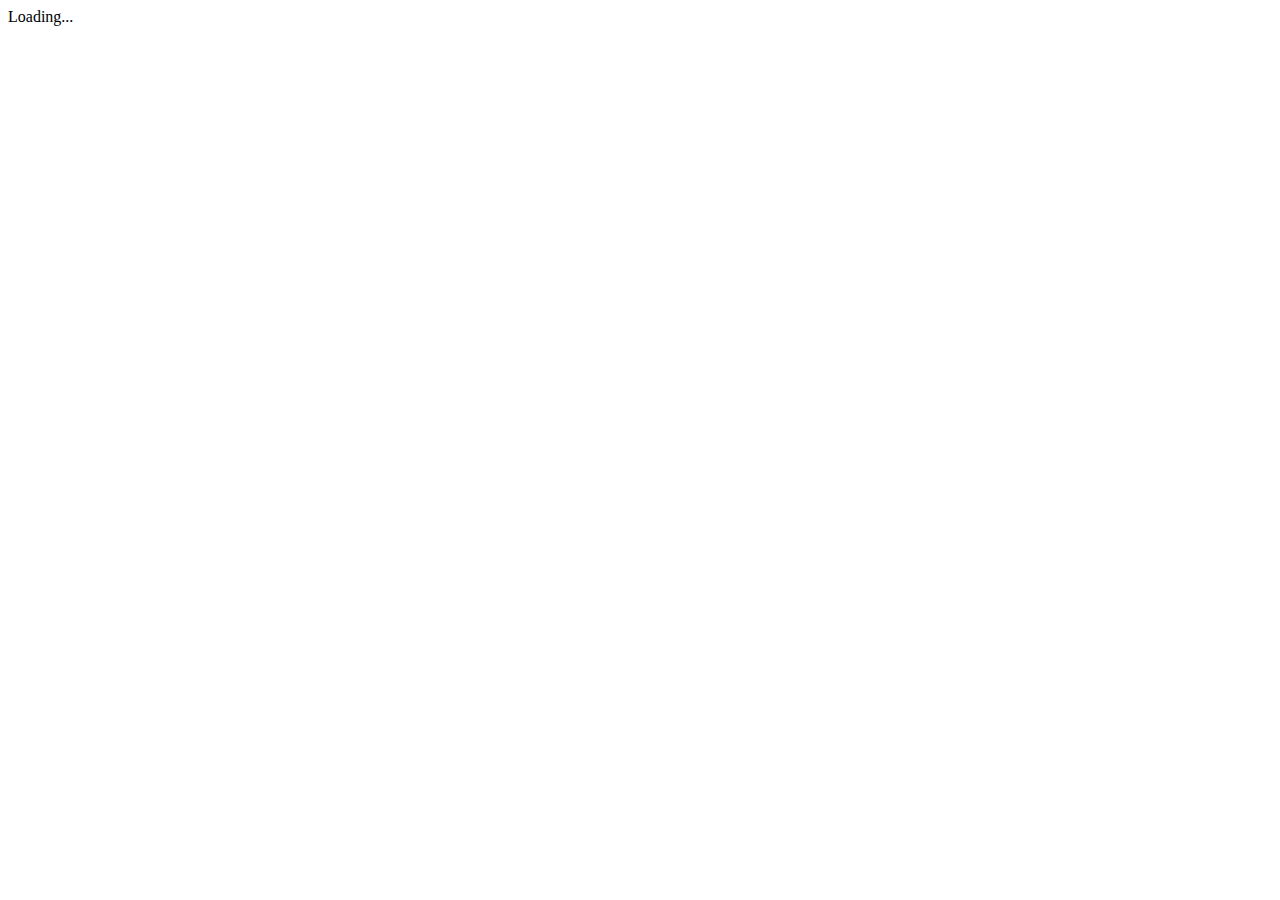
==== src/index.html @ 95b7608b "chore: initial commit from angular-cli" ====
<!doctype html>
<html>
<head>
  <meta charset="utf-8">
  <title>Project</title>
  <base href="/">

  <meta name="viewport" content="width=device-width, initial-scale=1">
  <link rel="icon" type="image/x-icon" href="favicon.ico">
</head>
<body>
  <app-root>Loading...</app-root>
</body>
</html>
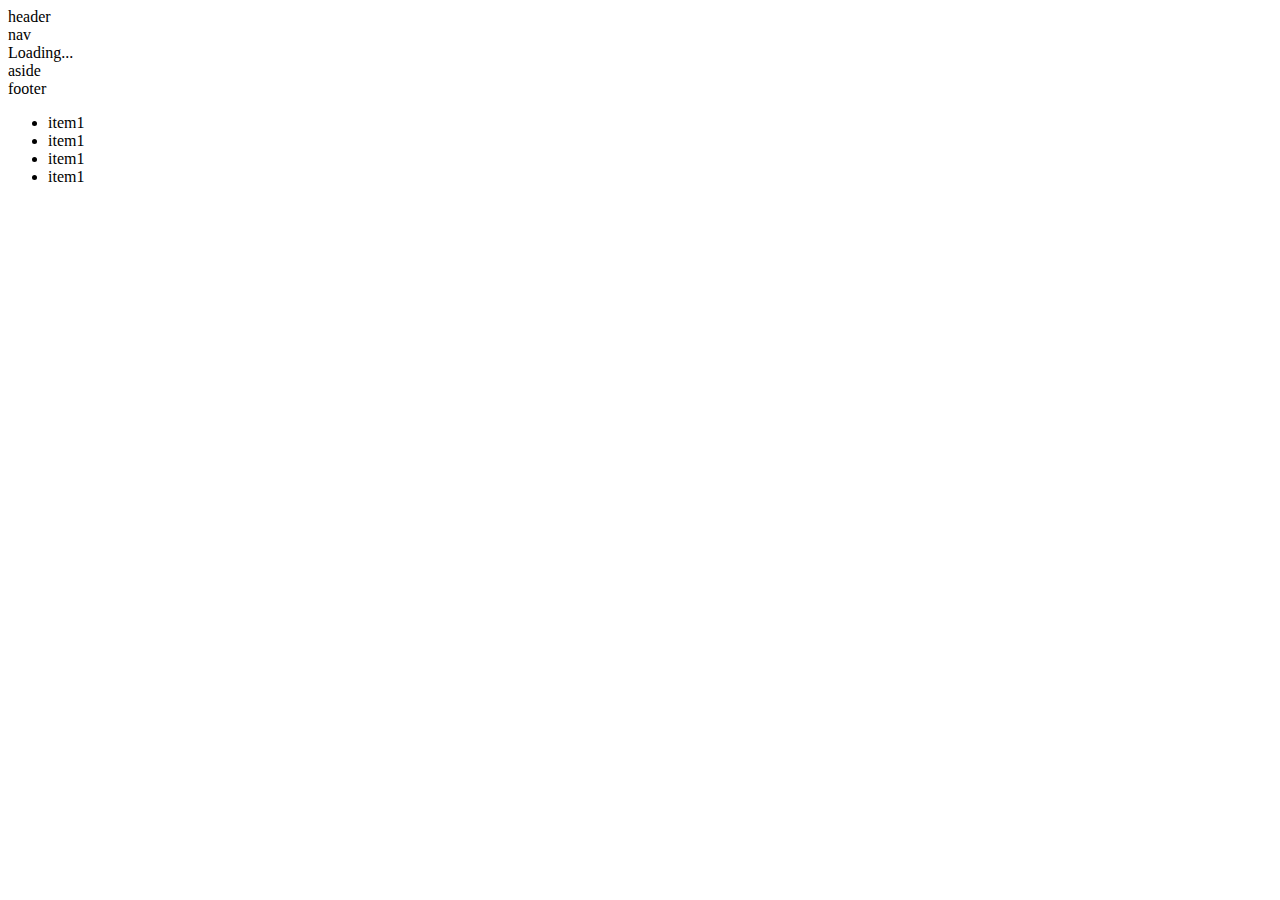
==== commit da171136: "add: add tags for audio,video and image" ====
--- a/src/index.html
+++ b/src/index.html
@@ -9,6 +9,23 @@
   <link rel="icon" type="image/x-icon" href="favicon.ico">
 </head>
 <body>
+  <header>header</header>
+  <nav>nav</nav>
   <app-root>Loading...</app-root>
+  <aside>aside</aside>
 </body>
 </html>
+<footer>footer
+  <div id='social'>
+    <ul>
+      <li>item1</li>
+      <li>item1</li>
+      <li>item1</li>
+      <li>item1</li>
+    </ul>
+  </div>
+  <div id='links'>
+  </div>
+  <div id='legal'>
+  </div>
+</footer>
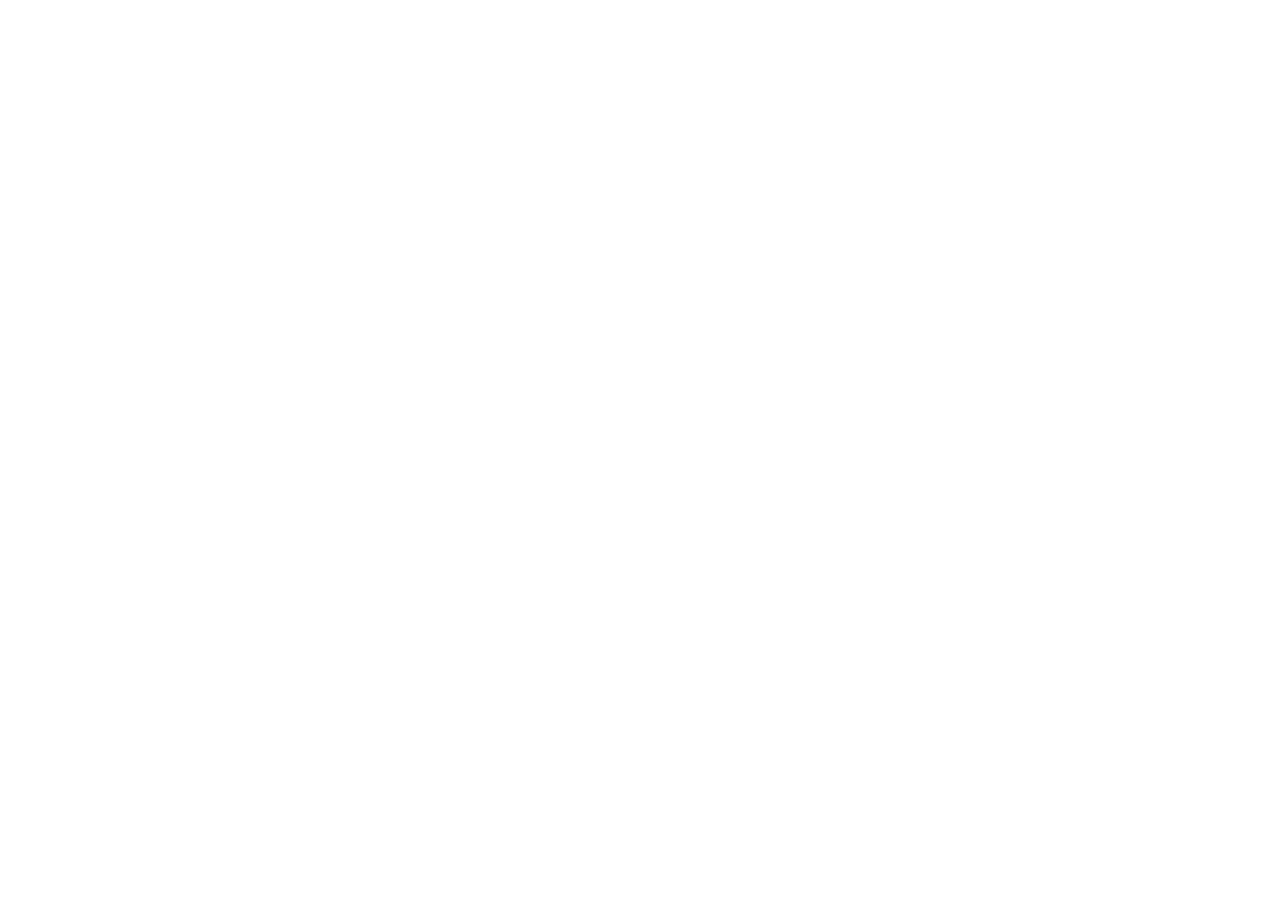
==== commit c3122c99: "add: style.css, normalize.css and modernizr-custom.css" ====
--- a/src/index.html
+++ b/src/index.html
@@ -7,10 +7,12 @@
 
   <meta name="viewport" content="width=device-width, initial-scale=1">
   <link rel="icon" type="image/x-icon" href="favicon.ico">
+  <link rel="stylesheet" href="normalize.css">
+  <script src="modernizr-custom.js">
 </head>
 <body>
-  <header>header</header>
-  <nav>nav</nav>
+  <header>header<nav>nav</nav></header>
+
   <app-root>Loading...</app-root>
   <aside>aside</aside>
 </body>
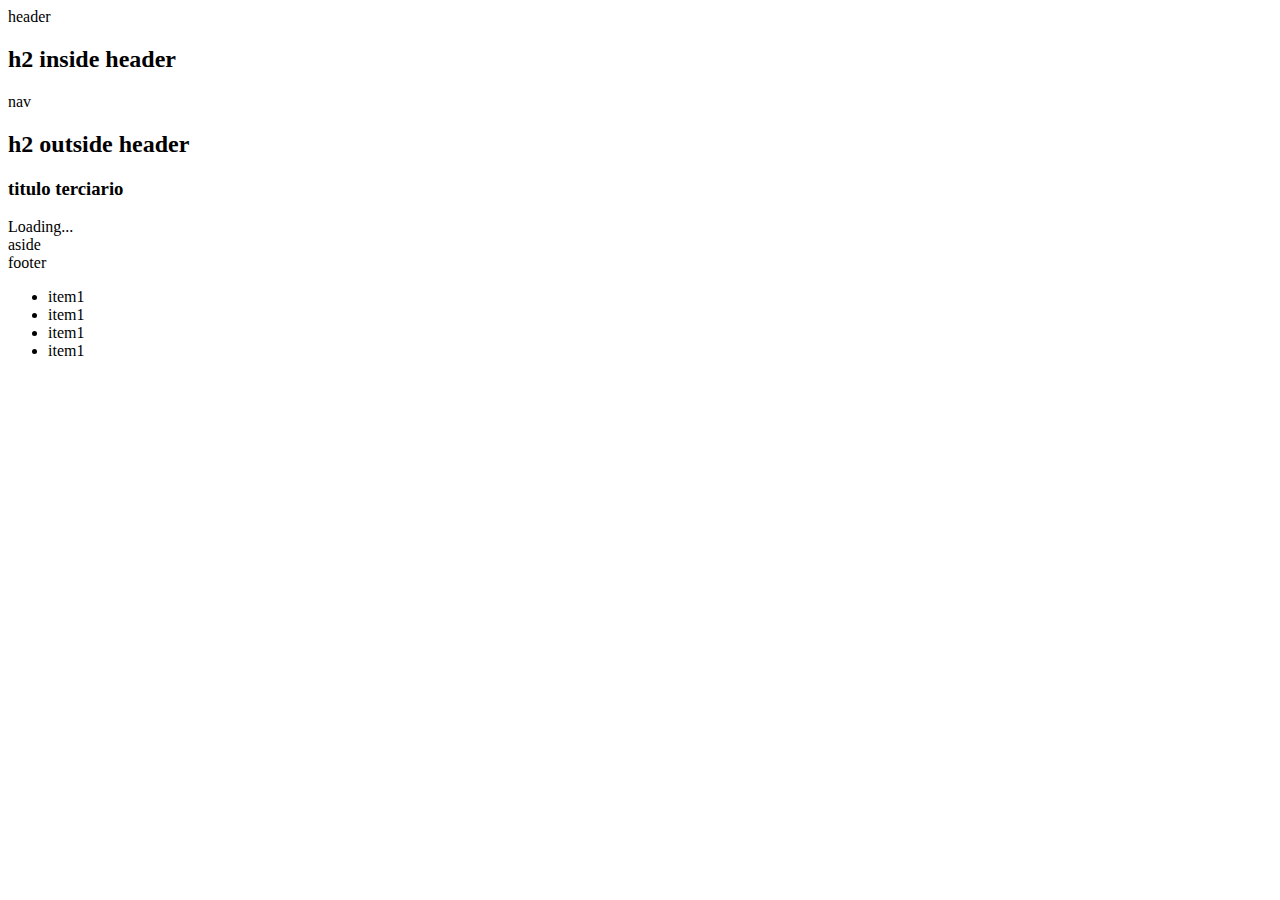
==== commit 7277155a: "add: selectors (child, brother, adyacent" ====
--- a/src/index.html
+++ b/src/index.html
@@ -8,11 +8,15 @@
   <meta name="viewport" content="width=device-width, initial-scale=1">
   <link rel="icon" type="image/x-icon" href="favicon.ico">
   <link rel="stylesheet" href="normalize.css">
-  <script src="modernizr-custom.js">
+  
 </head>
 <body>
-  <header>header<nav>nav</nav></header>
-
+  <header>header
+    <h2>h2 inside header</h2>
+    <nav>nav</nav>
+  </header>
+  <h2>h2 outside header</h2>
+  <h3>titulo terciario</h3>
   <app-root>Loading...</app-root>
   <aside>aside</aside>
 </body>
